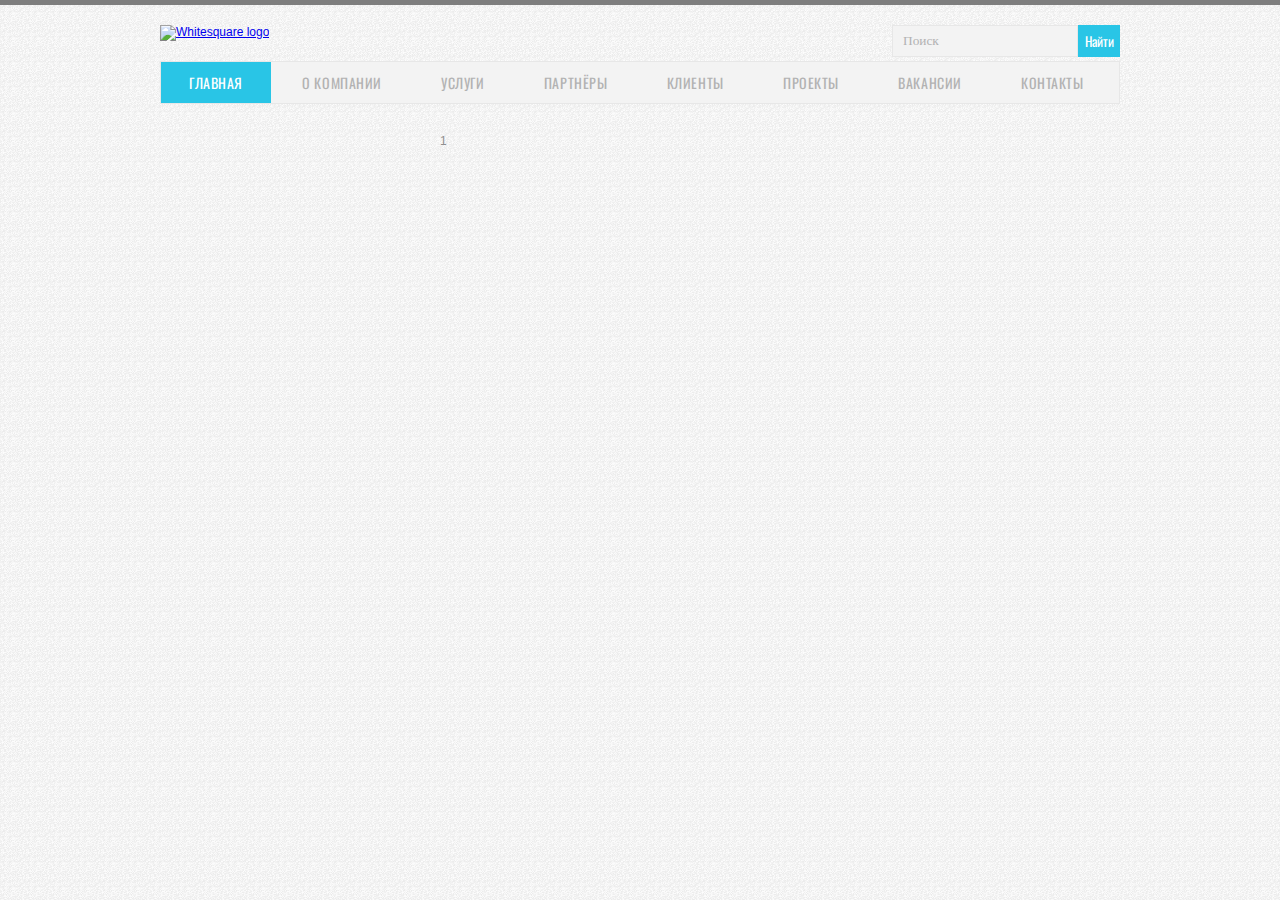
==== Whitesquare/index.html @ 2cf23938 "123" ====
<!DOCTYPE html>
<html lang="ru">
<head>
    <meta http-equiv="Content-type" content="text/html; charset=utf-8">
    <meta http-equiv="X-UA-Compatible" content="IE=Edge">
    <title>Whitesquare</title>
    <link rel="stylesheet" href="css/style.css" type="text/css">
    <link rel="stylesheet" href="http://fonts.googleapis.com/css?family=Oswald:400,300" type="text/css">
    <!--[if lt IE 9]>
    <script src="http://html5shiv.googlecode.com/svn/trunk/html5.js"></script>
    <![endif]-->

    <!-- Здесь мы указываем, что используем разметку HTML5, кодировку utf-8, страница называется Whitesquare.
    Также подключаем наш файл стилей и внешний файл со стилями шрифтов.
    В последнем блоке в секции head мы подключаем специальный скрипт, который позволяет поддерживать Html5 теги в
    браузерах Internet Explorer меньше 9 версии. Мета-тег X-UA-Compatible сообщает,
    что в случае использования браузера Internet Explorer, он должен отразить сайт самым современным способом.-->
</head>
<body>
<div id="wrapper">
    <header>
        <!--Логотип-->
        <a href="#"><img src="images/logo.png" alt="Whitesquare logo"></a>
        <!--форма поиска-->
        <form name="search" action="#" method="get">
            <input type="text" name="searchQuery" placeholder="Поиск"><button name="searchButton" type="submit">Найти</button>
        </form>
    </header>
    <nav>
        <ul class="top-menu">
            <li class="active">Главная</li>
            <li><a href="about.html">О компании</a></li>
            <li><a href="/services/">Услуги</a></li>
            <li><a href="/partners/">Партнёры</a></li>
            <li><a href="/customers/">Клиенты</a></li>
            <li><a href="/projects/">Проекты</a></li>
            <li><a href="/careers/">Вакансии</a></li>
            <li><a href="/contact/">Контакты</a></li>
        </ul>
    </nav>
    <div id="heading"></div>
    <aside></aside>
    <section>1</section>
</div>
<footer></footer>
</body>
</html>
---- Whitesquare/css/style.css ----
body{
    background-image: url(../images/bg3.png);
    color: #8f8f8f; /*цвет текста*/
    font: 12px Tahoma, sans-serif; /*размер шрифта 12пх, шрифт тахома, семейство шрифтов сан-сериф*/
    font-weight: 400; /*насыщенность шрифта. 400-норм, 700-болд, 0-900*/
    background-color: #f8f8f8; /*по макету самый близкий цвет, если картинка не прогрузится*/
    border-top: 5px solid #7e7e7e; /*верхняя линяя по макету*/
    margin: 0px; /*убираем отступ*/
}
#wrapper {
    max-width: 960px;
    margin: auto;
}
header {
    padding: 20px 0; /*отступ хедера от верха на 20пх*/
}
form[name="search"] {/*форма поиска*/
    float: right; /*прижать к правому краю*/
}
input[type="text"][name="searchQuery"] {
    background-color: #f3f3f3;
    border: 1px solid #e7e7e7;
    height: 30px;
    color: #b2b2b2;
    padding: 0 10px;
    vertical-align: top;
}
input[type="text"][name="searchQuery"], ::placeholder{
    color: #b2b2b2;
    font-family: Tahoma;
}
button[name="searchButton"] {
    color: #fff;
    background-color: #29c5e6;
    border: none;
    font-family: 'Oswald', sans-serif;
    width: 42px;
    height: 32px;
}
button[name="searchButton"]:hover{
    color: #5a5a5a;
}

/*Меню навигации НАЧАЛО*/
.top-menu{
    background-color: #f3f3f3;
    border: 1px solid #e7e7e7;
}
nav a {
    text-decoration: none;
}
nav a:hover{
    color: #5a5a5a;
}
nav ul {
    margin: 0;
    padding: 0;
}

nav li {
    letter-spacing: 0.56px;
    text-transform: uppercase;
    list-style-position: inside;
    font: 14px 'Oswald', sans-serif;
    padding: 10px;
}

.top-menu li {
    display: inline-block;
    padding: 10px 28px;
    margin: 0;
}

.top-menu li.active {
    background: #29c5e6;
    color: #fff;
}

.top-menu a {
    color: #b2b2b2;
}
/*Меню навигации КОНЕЦ*/
#heading {
    background: transparent url(../images/titleBg.png);
    margin: 30px 0;
    padding-left: 20px;
}
#heading h1 {
    background-image: url(../images/bg3.png);
    text-transform: uppercase;
    display: inline-block;
    color: #7e7e7e;
    font: 40px/40px 'Oswald', sans-serif;
    margin: 0;
    padding: 0 10px;
}
aside {
    float: left;
    width: 250px;
}
section {
    margin-left: 280px;
    padding-bottom: 50px;
}

/*ЛЕВОЕ МЕНЮ НАЧАЛО*/
.aside-menu{
    background-color: #f3f3f3;
    border: 1px solid #e7e7e7;
}
.aside-menu li {
    font-weight: 300;
    list-style-type: square;
    border-top: 1px solid #e7e7e7;
}

.aside-menu li:first-child {
    border: none;
}

.aside-menu li.active {
    color: #29c5e6;
}

.aside-menu a {
    color: #8f8f8f;
}
/*ЛЕВОЕ МЕНЮ КОНЕЦ*/
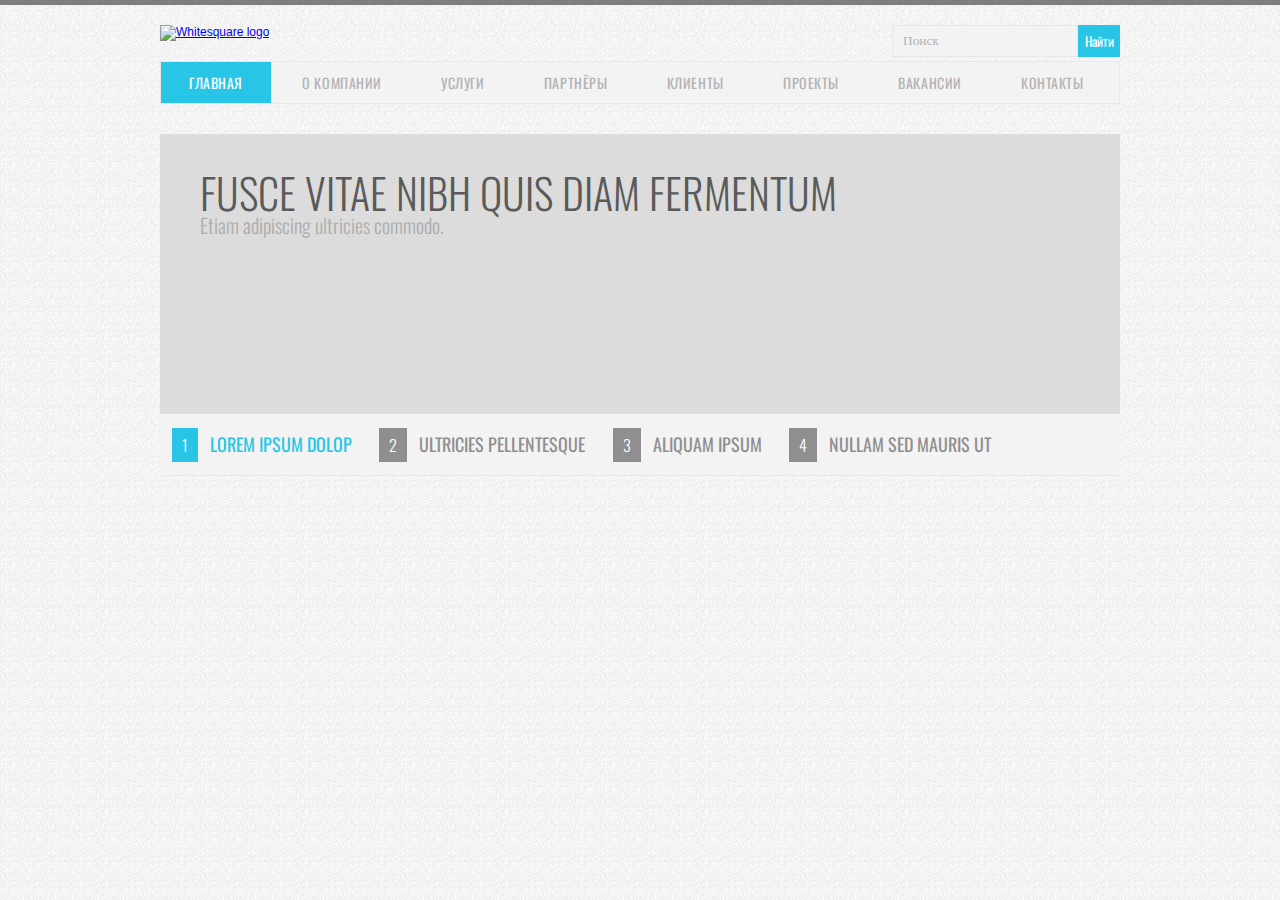
==== commit 8549bf69: "about-complete, index-start" ====
--- a/Whitesquare/index.html
+++ b/Whitesquare/index.html
@@ -39,8 +39,20 @@
         </ul>
     </nav>
     <div id="heading"></div>
-    <aside></aside>
-    <section>1</section>
+    <section>
+        <div class="slider">
+            <div class="slider__body">
+                <div class="slider__title">Fusce vitae nibh quis diam fermentum</div>
+                <div class="slider__text">Etiam adipiscing ultricies commodo.</div>
+            </div>
+            <div class="slider__nav">
+                <p class="slider__nav__actvive"><span class="slider__nav__num">1</span>Lorem Ipsum Dolop</p>
+                <p><span class="slider__nav__num">2</span>Ultricies Pellentesque</p>
+                <p><span class="slider__nav__num">3</span>Aliquam ipsum</p>
+                <p><span class="slider__nav__num">4</span>Nullam sed mauris ut</p>
+            </div>
+        </div>
+    </section>
 </div>
 <footer></footer>
 </body>
--- a/Whitesquare/css/style.css
+++ b/Whitesquare/css/style.css
@@ -1,4 +1,5 @@
 body{
+    min-width:960px;
     background-image: url(../images/bg3.png);
     color: #8f8f8f; /*цвет текста*/
     font: 12px Tahoma, sans-serif; /*размер шрифта 12пх, шрифт тахома, семейство шрифтов сан-сериф*/
@@ -98,7 +99,7 @@
     float: left;
     width: 250px;
 }
-section {
+aside + section {
     margin-left: 280px;
     padding-bottom: 50px;
 }
@@ -125,4 +126,285 @@
 .aside-menu a {
     color: #8f8f8f;
 }
-/*ЛЕВОЕ МЕНЮ КОНЕЦ*/+/*ЛЕВОЕ МЕНЮ КОНЕЦ*/
+aside h2 {
+    height: 38px;
+    background-color: #29c5e6;
+    color: #ffffff;
+    font-family: Oswald;
+    font-size: 14px;
+    font-weight: 400;
+    line-height: 40px;
+    text-transform: uppercase;
+    letter-spacing: 0.56px;
+    padding-left:10px;
+}
+aside p {
+    background: #f3f3f3;
+    border: 1px solid #e7e7e7;
+    padding: 10px;
+    margin: 0;
+}
+section blockquote {
+    background-color: #29c5e6;
+    width: 100%;
+    margin: 0px;
+}
+section blockquote p {
+    font: 14px 'Oswald', sans-serif;
+    color: #ffffff;
+    font-size: 33px;
+    text-transform: uppercase;
+    font-style: italic;
+    font-weight: 300;
+    line-height: 34px;
+    padding-left:22px;
+    padding-right:27px;
+    padding-top:19px;
+    margin-bottom: 17px;
+}
+section blockquote cite {
+    display: block;
+    text-align: right;
+    color: #1d8ea6;
+    font: 14px 'Oswald', sans-serif;
+    font-size: 20px;
+    font-weight: 300;
+    line-height: 34px;
+    padding-bottom: 14px;
+    padding-right: 36px;
+}
+figure {
+    display: inline-block;
+    margin: 0;
+    font-family: 'Oswald', sans-serif;
+    font-weight: 300;
+}
+
+figure img {
+    display: block;
+    border: 1px solid #fff;
+    outline: 1px solid #c9c9c9;
+}
+
+figure figcaption {
+    font-size: 16px;
+    font-weight: 300;
+    margin-top: 5px;
+}
+
+figure figcaption span {
+    display: block;
+    font-size: 14px;
+    color: #29c5e6;
+}
+section > figure + figure {
+    margin-left: 28px;
+}
+section h2 {
+    background-color: #29c5e6;
+    color: #ffffff;
+    font: 30px 'Oswald', sans-serif;
+    font-weight: 300;
+    line-height: 40px;
+    text-transform: uppercase;
+    letter-spacing: 1.2px;
+    margin: 30px 0 0 0;
+    padding: 0 10px;
+}
+figure figcaption {
+    font-size: 16px;
+    font-weight: 300;
+    margin-top: 5px;
+}
+
+figure div {
+    font-size: 14px;
+    color: #29c5e6;
+}
+
+.team-row figure {
+    margin-top: 20px;
+}
+
+.team-row figure + figure {
+    margin-left: 43px;
+}
+footer {
+    background: #7e7e7e;
+    color: #dbdbdb;
+    font-size: 11px;
+}
+
+#footer {
+    max-width: 960px;
+    margin: auto;
+    padding: 10px 10px;
+    height: 90px;
+}
+footer p{
+    margin: 5px 0;
+}
+#twitter {
+    float: left;
+    width: 300px;
+}
+footer h3 {
+    color: #ffffff;
+    font: 14px 'Oswald', sans-serif;
+    font-weight: 400;
+    text-transform: uppercase;
+    letter-spacing: 0.56px;
+    border-bottom: 1px solid #919191;
+    margin: 0 0 10px 0;
+}
+#twitter a{
+    font-family: Tahoma;
+    color: #b4aeae;
+    font-size: 11px;
+    font-weight: 400;
+    line-height: 14px;
+    text-decoration: underline;
+}
+#twitter p{
+    padding-right: 15px;
+    margin-top: 7px;
+}
+#sitemap {
+    width: 150px;
+    float: left;
+    margin-left: 20px;
+    padding-right: 15px;
+}
+#sitemap div {
+    display: inline-block;
+}
+footer a {
+    color: #dbdbdb;
+    font-family: Tahoma;
+    font-size: 12px;
+}
+#sitemap div + div {
+    margin-left: 40px;
+}
+#sitemap a {
+    display: block;
+    text-decoration: none;
+    font-size: 12px;
+    margin-bottom: 5px;
+}
+
+#sitemap a:hover {
+    text-decoration: underline;
+}
+#social {
+    float: left;
+    margin-left: 20px;
+    width: 130px;
+}
+
+.social-icon {
+    width: 30px;
+    height: 30px;
+    display: inline-block;
+    margin-right: 10px;
+}
+
+.social-icon-small  {
+    width: 16px;
+    height: 16px;
+    display: inline-block;
+    margin: 5px 6px 0 0;
+}
+
+.twitter {
+    background: url(../images/twitter.png) no-repeat;
+}
+.facebook {
+    background: url(../images/facebook.png) no-repeat;
+}
+.google-plus {
+    background: url(../images/google.png) no-repeat;
+}
+.vimeo {
+    background: url(../images/vimeo.png) no-repeat;
+}
+.youtube{
+    background: url(../images/youtube.png) no-repeat;
+}
+.flickr{
+    background: url(../images/flickr.png) no-repeat;
+}
+.instagram{
+    background: url(../images/instagram.png) no-repeat;
+}
+.rss{
+    background: url(../images/rss.png) no-repeat;
+}
+#footer-logo {
+    float: right;
+    margin-top: 20px;
+    font-size: 10px;
+    text-align: right;
+}
+/*Главная страница*/
+.slider__body{
+    min-height: 280px;
+    background-color: #dcdcdc;
+}
+.slider__title{
+    padding-left:40px;
+    padding-top:40px;
+    text-transform: uppercase;
+    color: #5a5a5a;
+    font-size: 42px;
+    font-weight: 300;
+    line-height: 37.45px;
+    font-family: 'Oswald', sans-serif;
+}
+.slider__text{
+    padding-left:40px;
+    margin-top:6px;
+    color: #acacac;
+    font-family: 'Oswald', sans-serif;
+    font-size: 20px;
+    font-weight: 300;
+    line-height: 16px;
+}
+.slider__nav{
+    padding-top: 17px;
+    padding-bottom: 18px;
+    background-color: #f3f3f3;
+    border-bottom: 1px solid #e7e7e7;
+}
+.slider__nav p {
+    padding:12px;
+    display: inline;
+    text-transform: uppercase;
+    font-size: 18px;
+    font-family: 'Oswald', sans-serif;
+}
+.slider__nav__num{
+    width:24px;
+    height:24px;
+    background-color: #8f8f8f;
+    color: #ffffff;
+    padding:5px 10px;
+    font-size: 16px;
+    font-family: 'Oswald', sans-serif;
+    font-weight: 300;
+    line-height: 16px;
+    margin-right:12px;
+}
+.slider__nav__actvive span{
+    font-weight: 300;
+    background-color: #29c5e6;
+}
+.slider__nav__actvive {
+    color: #29c5e6;
+}
+
+
+
+
+
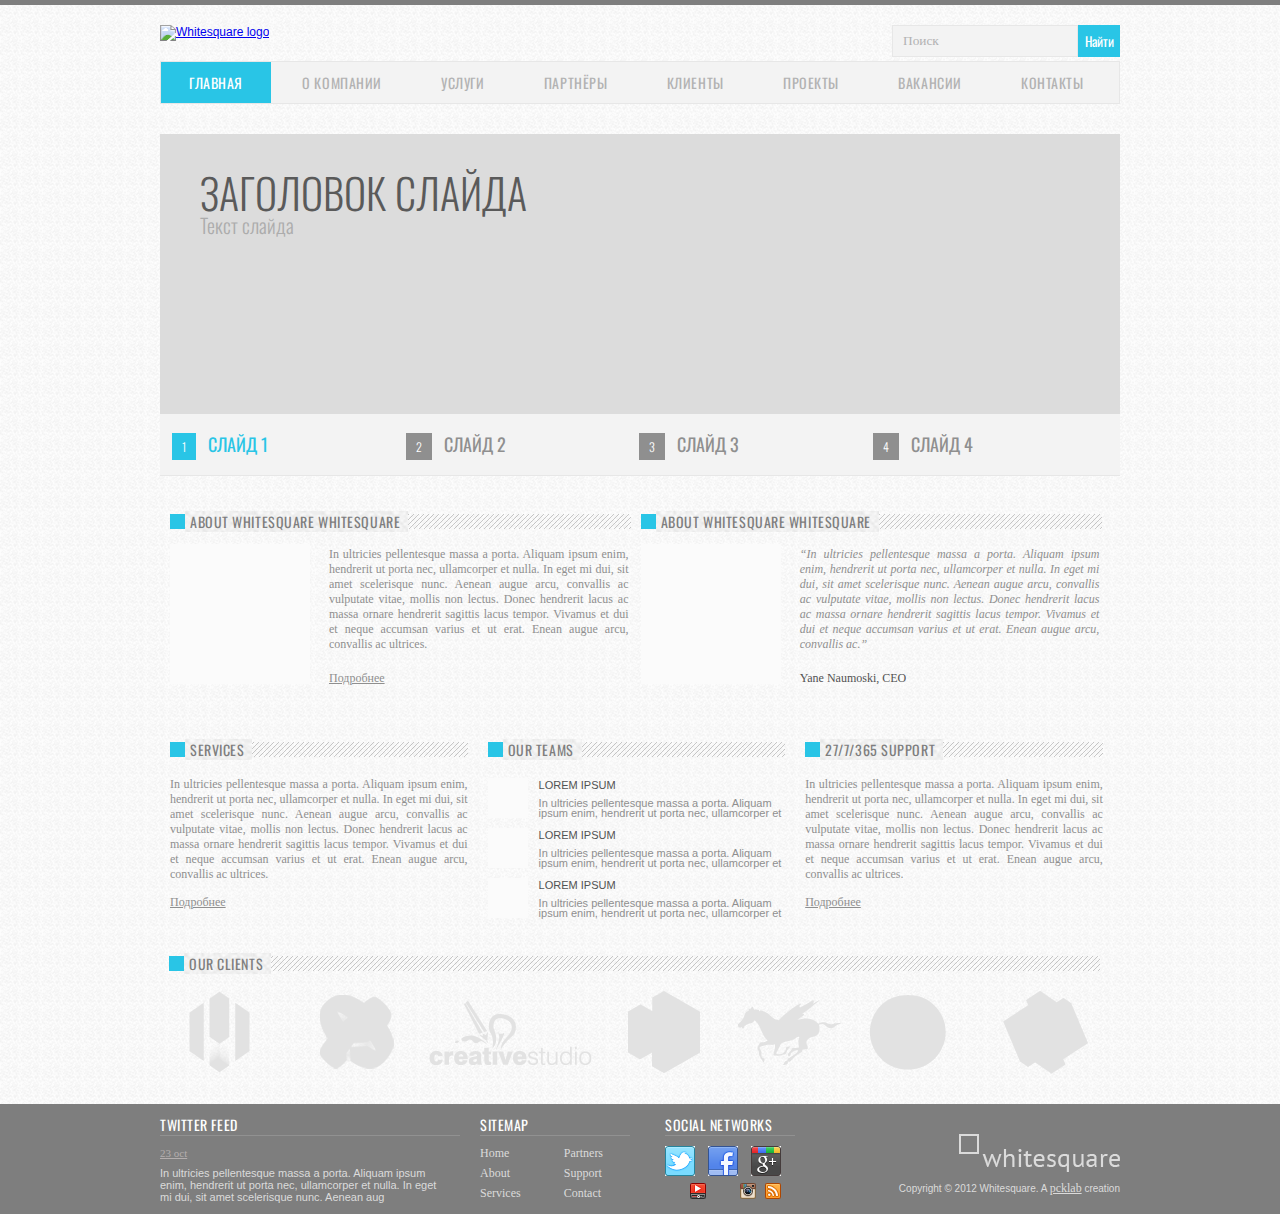
==== commit 62de3fb9: "complete index" ====
--- a/Whitesquare/index.html
+++ b/Whitesquare/index.html
@@ -39,21 +39,123 @@
         </ul>
     </nav>
     <div id="heading"></div>
-    <section>
+    <section class="section__index">
         <div class="slider">
             <div class="slider__body">
-                <div class="slider__title">Fusce vitae nibh quis diam fermentum</div>
-                <div class="slider__text">Etiam adipiscing ultricies commodo.</div>
+                <div class="slider__title">Заголовок слайда</div>
+                <div class="slider__text">Текст слайда</div>
             </div>
             <div class="slider__nav">
-                <p class="slider__nav__actvive"><span class="slider__nav__num">1</span>Lorem Ipsum Dolop</p>
-                <p><span class="slider__nav__num">2</span>Ultricies Pellentesque</p>
-                <p><span class="slider__nav__num">3</span>Aliquam ipsum</p>
-                <p><span class="slider__nav__num">4</span>Nullam sed mauris ut</p>
+                <p class="slider__nav__actvive"><a href="#"><span class="slider__nav__num">1</span>Слайд 1</a></p>
+                <p><a href="#"><span class="slider__nav__num">2</span>Слайд 2</a></p>
+                <p><a href="#"><span class="slider__nav__num">3</span>Слайд 3</a></p>
+                <p><a href="#"><span class="slider__nav__num">4</span>Слайд 4</a></p>
             </div>
+        </div>
+        <div class="news">
+            <div class="square__mini__title"></div>
+            <div class="miniTitle"><span>About WhiteSquare WhiteSquare</span></div>
+            <div class="miniTitle__line"></div>
+            <img src="images/sample.png">
+            <div class="mews__announce">
+                <p>In ultricies pellentesque massa a porta. Aliquam ipsum enim, hendrerit ut porta nec, ullamcorper et nulla. In eget mi dui, sit amet scelerisque nunc. Aenean augue arcu, convallis ac vulputate vitae, mollis non lectus. Donec hendrerit lacus ac massa ornare hendrerit sagittis lacus tempor. Vivamus et dui et neque accumsan varius et ut erat. Enean augue arcu, convallis ac ultrices.
+                </p><a href="#">Подробнее</a>
+            </div>
+        </div>
+        <div class="news">
+            <div class="square__mini__title"></div>
+            <div class="miniTitle"><span>About WhiteSquare WhiteSquare</span></div>
+            <div class="miniTitle__line"></div>
+            <img src="images/sample.png">
+            <div class="mews__announce">
+                <p class="news__quote">“In ultricies pellentesque massa a porta. Aliquam ipsum enim, hendrerit ut porta nec, ullamcorper et nulla. In eget mi dui, sit amet scelerisque nunc. Aenean augue arcu, convallis ac vulputate vitae, mollis non lectus. Donec hendrerit lacus ac massa ornare hendrerit sagittis lacus tempor. Vivamus et dui et neque accumsan varius et ut erat. Enean augue arcu, convallis ac.”</p>
+                <p class="quote__author">Yane Naumoski, CEO</p>
+            </div>
+        </div>
+        <div class="services">
+            <div class="square__mini__title"></div>
+            <div class="miniTitle"><span>services</span></div>
+            <div class="miniTitle__line"></div>
+            <div class="services__announce">
+                <p>In ultricies pellentesque massa a porta. Aliquam ipsum enim, hendrerit ut porta nec, ullamcorper et nulla. In eget mi dui, sit amet scelerisque nunc. Aenean augue arcu, convallis ac vulputate vitae, mollis non lectus. Donec hendrerit lacus ac massa ornare hendrerit sagittis lacus tempor. Vivamus et dui et neque accumsan varius et ut erat. Enean augue arcu, convallis ac ultrices.
+                </p><a href="#">Подробнее</a>
+            </div>
+        </div>
+        <div class="ourteam">
+            <div class="square__mini__title"></div>
+            <div class="miniTitle"><span>our teams</span></div>
+            <div class="miniTitle__line"></div>
+            <div class="ourteam__block1">
+                <img src="images/sample.png">
+                <p class="ourteam__title">Lorem Ipsum</p>
+                <p class="ourteam__announce">In ultricies pellentesque massa a porta. Aliquam ipsum enim, hendrerit ut porta nec, ullamcorper et</p>
+            </div>
+            <div class="ourteam__block2">
+                <img src="images/sample.png">
+                <p class="ourteam__title">Lorem Ipsum</p>
+                <p class="ourteam__announce">In ultricies pellentesque massa a porta. Aliquam ipsum enim, hendrerit ut porta nec, ullamcorper et</p>
+            </div>
+            <div class="ourteam__block3">
+                <img src="images/sample.png">
+                <p class="ourteam__title">Lorem Ipsum</p>
+                <p class="ourteam__announce">In ultricies pellentesque massa a porta. Aliquam ipsum enim, hendrerit ut porta nec, ullamcorper et</p>
+            </div>
+        </div>
+        <div class="support">
+            <div class="square__mini__title"></div>
+            <div class="miniTitle"><span>27/7/365 support</span></div>
+            <div class="miniTitle__line"></div>
+            <div class="services__announce">
+                <p>In ultricies pellentesque massa a porta. Aliquam ipsum enim, hendrerit ut porta nec, ullamcorper et nulla. In eget mi dui, sit amet scelerisque nunc. Aenean augue arcu, convallis ac vulputate vitae, mollis non lectus. Donec hendrerit lacus ac massa ornare hendrerit sagittis lacus tempor. Vivamus et dui et neque accumsan varius et ut erat. Enean augue arcu, convallis ac ultrices.
+                </p><a href="#">Подробнее</a>
+            </div>
+        </div>
+        <div class="ourclients">
+            <div class="square__mini__title"></div>
+            <div class="miniTitle"><span>Our clients</span></div>
+            <div class="miniTitle__line"></div>
+            <div class="ourclients__images"><img src="images/Logos.png" </div>
         </div>
     </section>
 </div>
-<footer></footer>
+<footer>
+    <div id="footer">
+        <div id="twitter">
+            <h3>TWITTER FEED</h3>
+            <time datetime="2012-10-23"><a href="#">23 oct</a></time>
+            <p>
+                In ultricies pellentesque massa a porta. Aliquam ipsum enim, hendrerit ut porta nec, ullamcorper et nulla. In eget mi dui, sit amet scelerisque nunc. Aenean aug
+            </p>
+        </div>
+        <div id="sitemap">
+            <h3>SITEMAP</h3>
+            <div>
+                <a href="/home/">Home</a>
+                <a href="/about/">About</a>
+                <a href="/services/">Services</a>
+            </div>
+            <div>
+                <a href="/partners/">Partners</a>
+                <a href="/customers/">Support</a>
+                <a href="/contact/">Contact</a>
+            </div>
+        </div>
+        <div id="social">
+            <h3>SOCIAL NETWORKS</h3>
+            <a href="http://twitter.com/" class="social-icon twitter"></a>
+            <a href="http://facebook.com/" class="social-icon facebook"></a>
+            <a href="http://plus.google.com/" class="social-icon google-plus"></a>
+            <a href="http://vimeo.com/" class="social-icon-small vimeo"></a>
+            <a href="http://youtube.com/" class="social-icon-small youtube"></a>
+            <a href="http://flickr.com/" class="social-icon-small flickr"></a>
+            <a href="http://instagram.com/" class="social-icon-small instagram"></a>
+            <a href="/rss/" class="social-icon-small rss"></a>
+        </div>
+        <div id="footer-logo">
+            <a href="/"><img src="images/Logo_footer.png" alt="Whitesquare logo"></a>
+            <p>Copyright © 2012 Whitesquare. A <a href="http://pcklab.com">pcklab</a> creation</p>
+        </div>
+    </div>
+</footer>
 </body>
 </html>--- a/Whitesquare/css/style.css
+++ b/Whitesquare/css/style.css
@@ -1,6 +1,6 @@
 body{
     min-width:960px;
-    background-image: url(../images/bg3.png);
+    background-image: url(../images/bg.png);
     color: #8f8f8f; /*цвет текста*/
     font: 12px Tahoma, sans-serif; /*размер шрифта 12пх, шрифт тахома, семейство шрифтов сан-сериф*/
     font-weight: 400; /*насыщенность шрифта. 400-норм, 700-болд, 0-900*/
@@ -11,6 +11,7 @@
 #wrapper {
     max-width: 960px;
     margin: auto;
+    padding-bottom: 7px;
 }
 header {
     padding: 20px 0; /*отступ хедера от верха на 20пх*/
@@ -87,7 +88,7 @@
     padding-left: 20px;
 }
 #heading h1 {
-    background-image: url(../images/bg3.png);
+    background-image: url(../images/bg.png);
     text-transform: uppercase;
     display: inline-block;
     color: #7e7e7e;
@@ -378,11 +379,21 @@
     border-bottom: 1px solid #e7e7e7;
 }
 .slider__nav p {
-    padding:12px;
-    display: inline;
+    color: #8f8f8f;
+    margin:0px;
+    width: 24%;
+    /*padding:12px;*/
+    display: inline-block;
     text-transform: uppercase;
     font-size: 18px;
     font-family: 'Oswald', sans-serif;
+}
+.slider__nav__actvive a{
+    color: #29c5e6 !important;
+}
+.slider__nav p a{
+    color: #8f8f8f;
+    text-decoration: none;
 }
 .slider__nav__num{
     width:24px;
@@ -390,21 +401,154 @@
     background-color: #8f8f8f;
     color: #ffffff;
     padding:5px 10px;
-    font-size: 16px;
+    font-size: 12px;
     font-family: 'Oswald', sans-serif;
     font-weight: 300;
     line-height: 16px;
     margin-right:12px;
+    margin-left: 12px;
 }
 .slider__nav__actvive span{
     font-weight: 300;
     background-color: #29c5e6;
 }
-.slider__nav__actvive {
-    color: #29c5e6;
-}
-
-
-
-
-
+/*Новостной блок*/
+.news{
+    margin-left: 10px;
+    width:48%;
+    float:left;
+}
+.news img {
+    width:140px;
+    height: 140px;
+    float:left;
+    margin-top:15px;
+}
+.quote{
+    width:48%;
+    float:left;
+}
+.miniTitle{
+    width: 95%;
+    float: left;
+    height: 15px;
+}
+.miniTitle{
+    /*margin-left: 6px;*/
+    margin-top: 35px;
+    /*padding-top:2px;*/
+    color: #7e7e7e;
+    font-size: 14px;
+    font-family: 'Oswald', sans-serif;
+    font-weight: 400;
+    text-transform: uppercase;
+    letter-spacing: 0.56px;
+    float:left;
+    width: 90%;
+}
+.miniTitle span{
+    padding-left: 5px;
+    background-image: url(../images/bg7.jpg);
+    padding-right: 8px;
+}
+.miniTitle__line{
+    /*margin-left: 20px;*/
+    width: 100%;
+    margin-top: 38px;
+    height: 15px;
+    background: transparent url(../images/titleBg.png);
+}
+.square__mini__title{
+    float: left;
+    margin-top: 38px;
+    width:15px;
+    height: 15px;
+    background-color: #29c5e6;
+}
+.mews__announce{
+    margin-top:18px;
+    margin-left:19px;
+    width: 65%;
+    float: left;
+    text-align: justify;
+    font-family: Tahoma;
+}
+.mews__announce p{
+    margin-top: 0;
+    margin-bottom: 18px;
+}
+.mews__announce a,.services__announce a{
+    font-family: Tahoma;
+    text-decoration: underline;
+    color: #8f8f8f;
+    font-weight: 400;
+    line-height: 16px;
+}
+.news__quote{
+    font-style:italic;
+}
+.quote__author{
+    color: #525252;
+    font-size: 12px;
+    font-weight: 400;
+    line-height: 16px;
+}
+.services,.ourteam,.support{
+    float:left;
+    width:31%;
+    min-height: 200px;
+}
+.services{
+    margin-left:10px;
+}
+.ourteam,.support{
+    margin-left:20px;
+}
+.services__announce{
+    width: 100%;
+    text-align: justify;
+    font-family: Tahoma;
+    margin-top: 20px;
+}
+.ourteam img{
+    width:40px;
+    height: 40px;
+    float:left;
+}
+.ourteam__block1{
+    padding-top:21px;
+}
+p.ourteam__title{
+    color: #525252;
+    font-size: 11px;
+    font-weight: 400;
+    line-height: 14px;
+    text-transform: uppercase;
+    margin:0px;
+}
+p.ourteam__announce{
+    margin: 0;
+    margin-top: 6px;
+    color: #8f8f8f;
+    font-size: 11px;
+    font-weight: 400;
+    line-height: 10px;
+}
+.ourteam__block2,.ourteam__block3{
+    margin-top: 10px;
+}
+.ourteam img{
+    padding-right: 11px;
+}
+.ourclients{
+    width: 97%;
+    float: left;
+    margin-right: 0px;
+    margin-left:9px;
+}
+.section__index{
+    display: inline-block;
+}
+.ourclients__images{
+    margin:20px;
+}
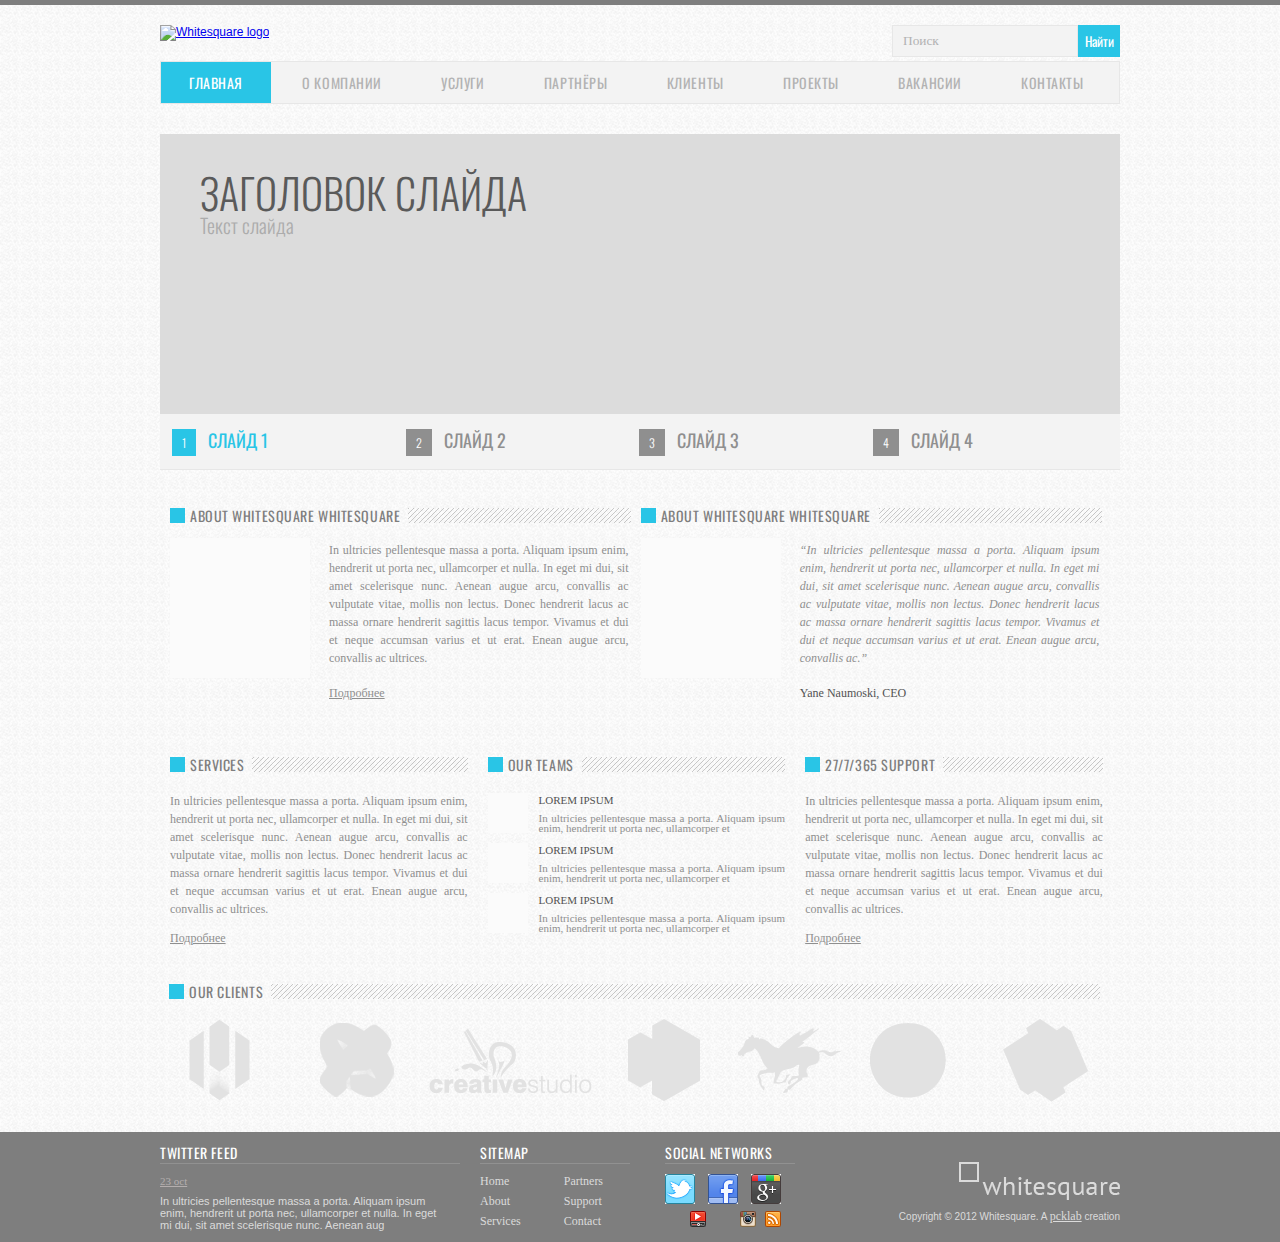
==== commit 6e1147c8: "projects - step1" ====
--- a/Whitesquare/index.html
+++ b/Whitesquare/index.html
@@ -3,7 +3,7 @@
 <head>
     <meta http-equiv="Content-type" content="text/html; charset=utf-8">
     <meta http-equiv="X-UA-Compatible" content="IE=Edge">
-    <title>Whitesquare</title>
+    <title>Whitesquare - Главная</title>
     <link rel="stylesheet" href="css/style.css" type="text/css">
     <link rel="stylesheet" href="http://fonts.googleapis.com/css?family=Oswald:400,300" type="text/css">
     <!--[if lt IE 9]>
@@ -33,7 +33,7 @@
             <li><a href="/services/">Услуги</a></li>
             <li><a href="/partners/">Партнёры</a></li>
             <li><a href="/customers/">Клиенты</a></li>
-            <li><a href="/projects/">Проекты</a></li>
+            <li><a href="projects.html">Проекты</a></li>
             <li><a href="/careers/">Вакансии</a></li>
             <li><a href="/contact/">Контакты</a></li>
         </ul>
--- a/Whitesquare/css/style.css
+++ b/Whitesquare/css/style.css
@@ -199,7 +199,7 @@
     font-size: 14px;
     color: #29c5e6;
 }
-section > figure + figure {
+figure + figure {
     margin-left: 28px;
 }
 section h2 {
@@ -448,7 +448,7 @@
 }
 .miniTitle span{
     padding-left: 5px;
-    background-image: url(../images/bg7.jpg);
+    background-image: url(../images/bg.png);
     padding-right: 8px;
 }
 .miniTitle__line{
@@ -552,3 +552,21 @@
 .ourclients__images{
     margin:20px;
 }
+section p{
+    color: #8f8f8f;
+    font-family: Tahoma;
+    font-size: 12px;
+    font-weight: 400;
+    line-height: 18px;
+    text-align: justify;
+}
+.projects figcaption{
+    text-align:center;
+    color: #8f8f8f;
+    font-family: Oswald;
+    font-size: 12px;
+    font-weight: 300;
+    line-height: 40px;
+    text-transform: uppercase;
+    margin-top: -4px;
+}
